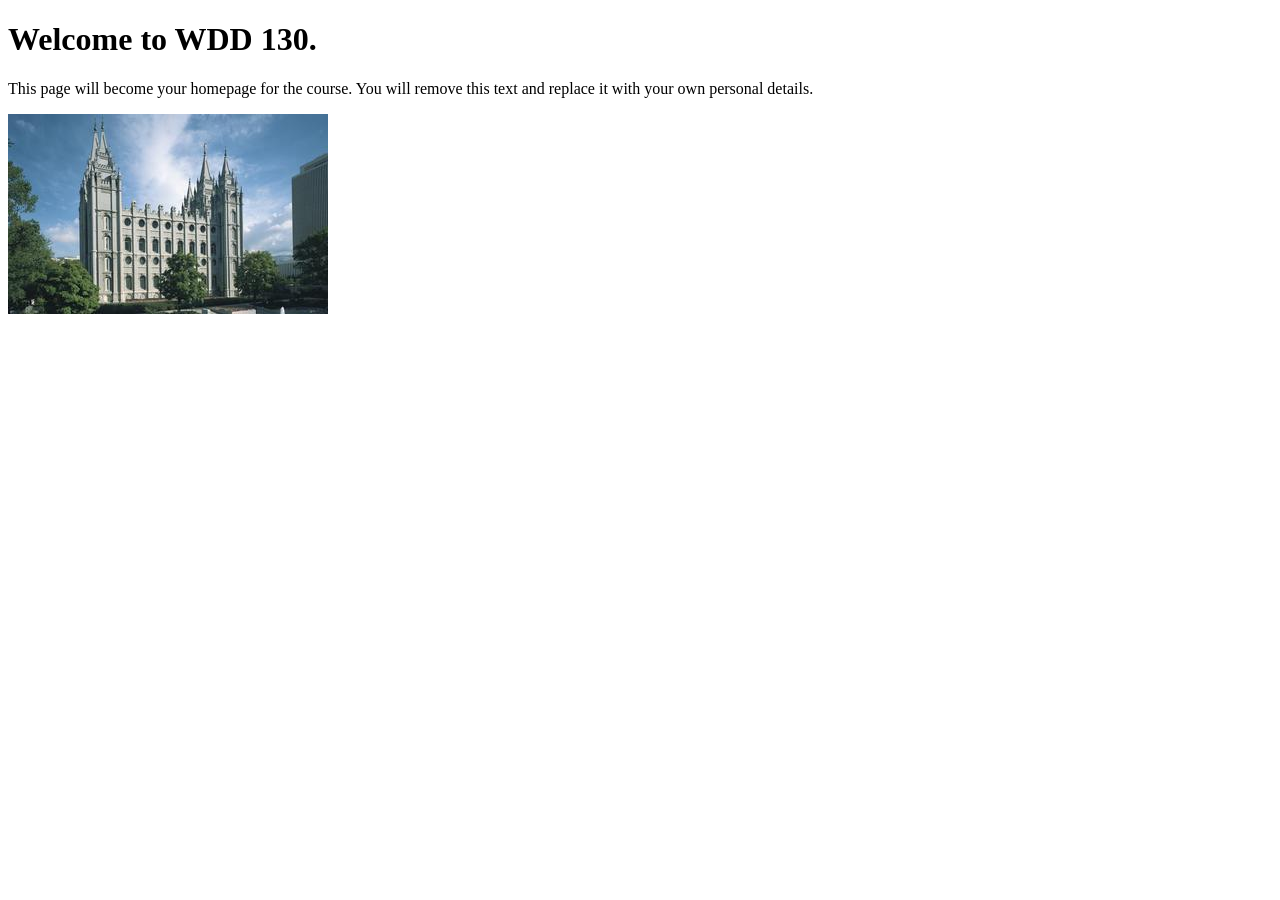
==== index.html @ d5b5437c "Initial commit" ====
<!DOCTYPE html>
<html lang="en">
<head>
    <meta charset="UTF-8">
    <meta name="viewport" content="width=device-width, initial-scale=1.0">
    <title>WDD 130 | Personal Homepage</title>
</head>
<body>
    <h1>Welcome to WDD 130.</h1>
    <p>This page will become your homepage for the course. You will remove this text and replace it with your own personal details.</p>

    <img src="images/salt-lake-temple.jpg" alt="The Salt Lake Temple.">
</body>
</html>
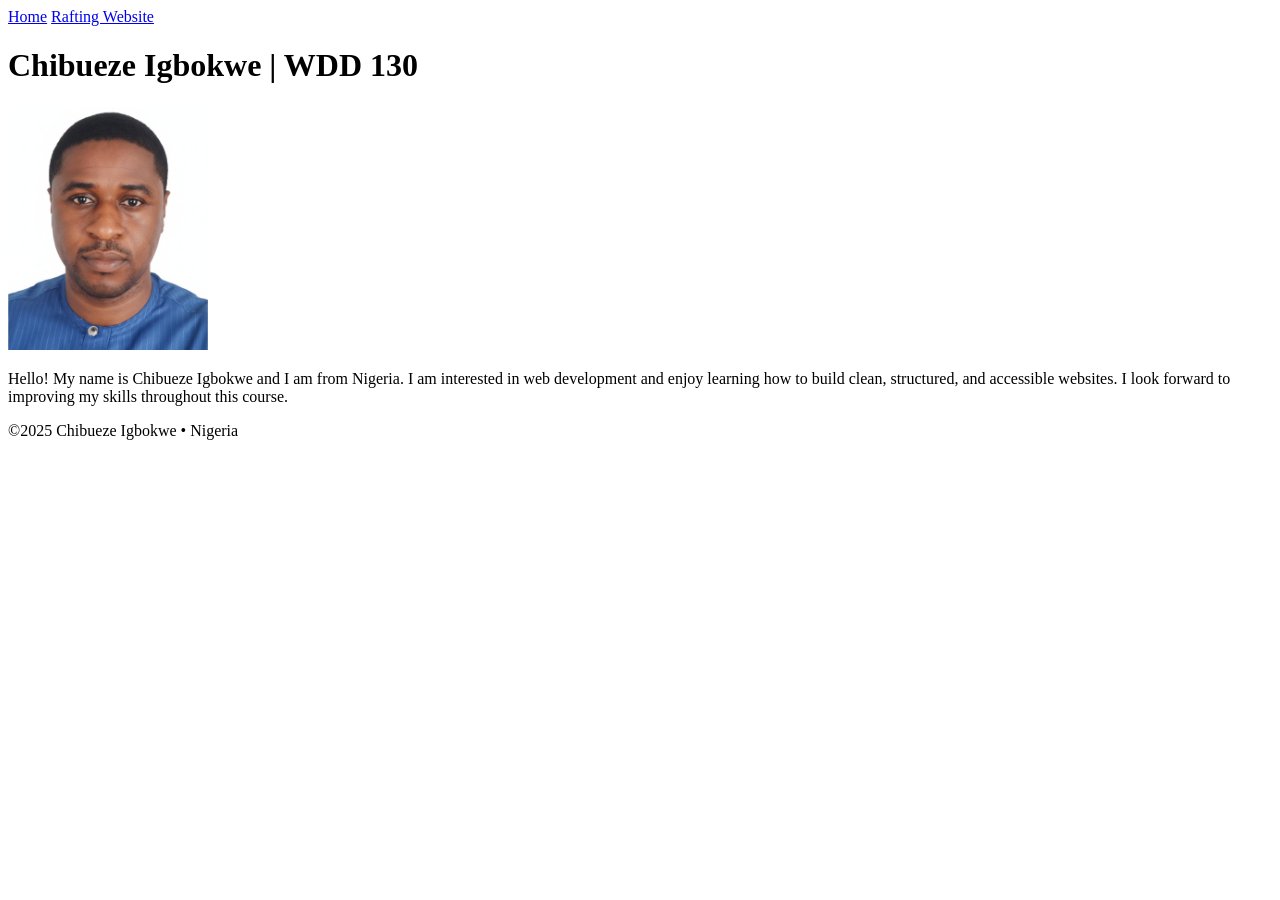
==== commit 3336479d: "Updated Index page Signed-off-by: Chibueze Igbokwe <igbokwe.dev@gmail.com>" ====
--- a/index.html
+++ b/index.html
@@ -1,14 +1,36 @@
 <!DOCTYPE html>
 <html lang="en">
+
 <head>
     <meta charset="UTF-8">
     <meta name="viewport" content="width=device-width, initial-scale=1.0">
-    <title>WDD 130 | Personal Homepage</title>
+    <title>Chibueze Igbokwe | WDD 130</title>
 </head>
+
 <body>
-    <h1>Welcome to WDD 130.</h1>
-    <p>This page will become your homepage for the course. You will remove this text and replace it with your own personal details.</p>
+    <header>
+        <nav>
+            <a href="#">Home</a>
+            <a href="wwr/">Rafting Website</a>
+        </nav>
+    </header>
 
-    <img src="images/salt-lake-temple.jpg" alt="The Salt Lake Temple.">
+    <main>
+        <h1>Chibueze Igbokwe | WDD 130</h1>
+
+        <img src="images/profile.jpeg" alt="Hello, my name is Chibueze Igbokwe" width="200">
+
+        <p>
+            Hello! My name is Chibueze Igbokwe and I am from Nigeria. I am interested
+            in web development and enjoy learning how to build clean, structured,
+            and accessible websites. I look forward to improving my skills throughout
+            this course.
+        </p>
+    </main>
+
+    <footer>
+        <p>©2025 Chibueze Igbokwe • Nigeria</p>
+    </footer>
 </body>
+
 </html>
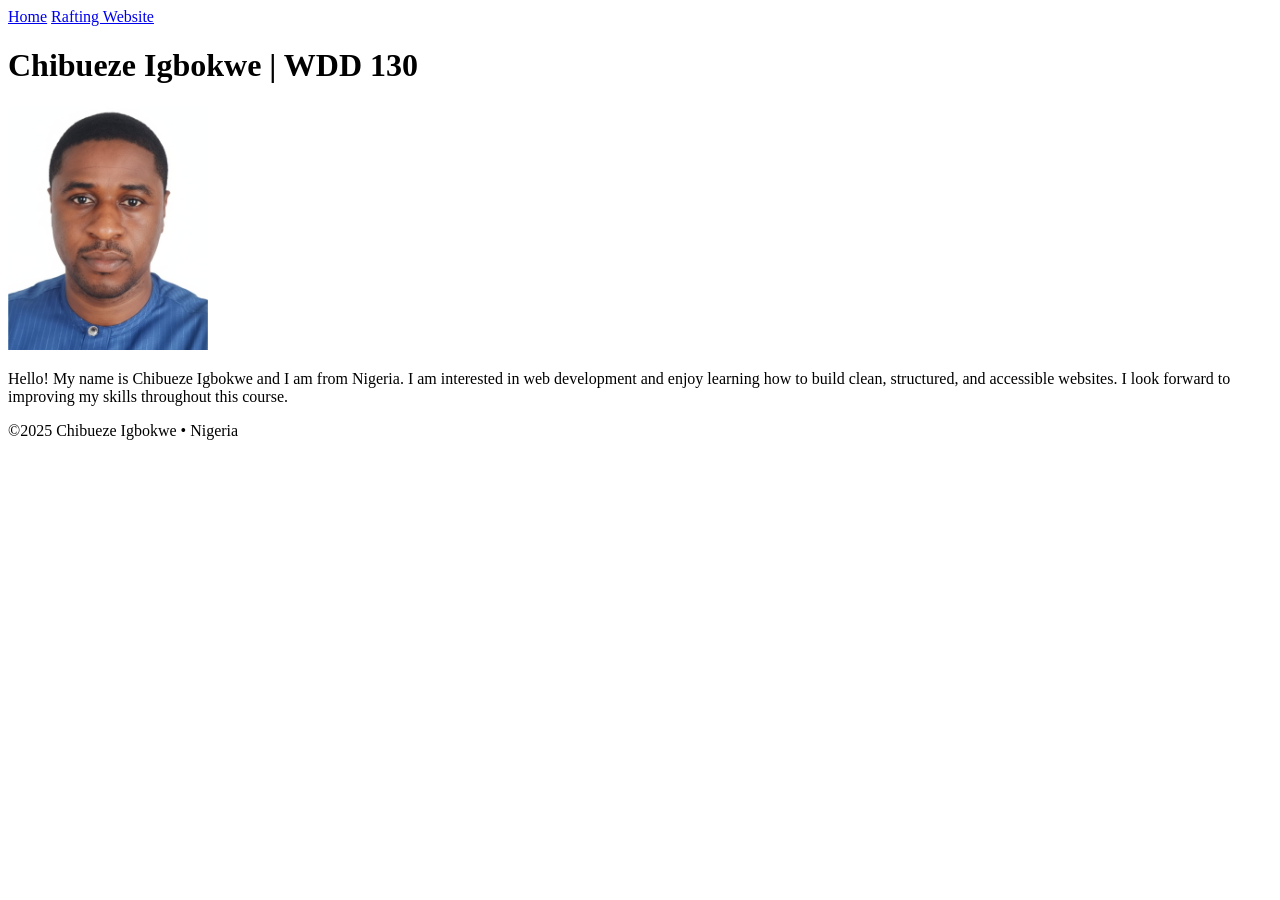
==== commit eb49f34d: "Updated profile image src Signed-off-by: Chibueze Igbokwe <igbokwe.dev@gmail.com>" ====
--- a/index.html
+++ b/index.html
@@ -18,7 +18,7 @@
     <main>
         <h1>Chibueze Igbokwe | WDD 130</h1>
 
-        <img src="images/profile.jpeg" alt="Hello, my name is Chibueze Igbokwe" width="200">
+        <img src="images/profile.jpg" alt="Hello, my name is Chibueze Igbokwe" width="200">
 
         <p>
             Hello! My name is Chibueze Igbokwe and I am from Nigeria. I am interested
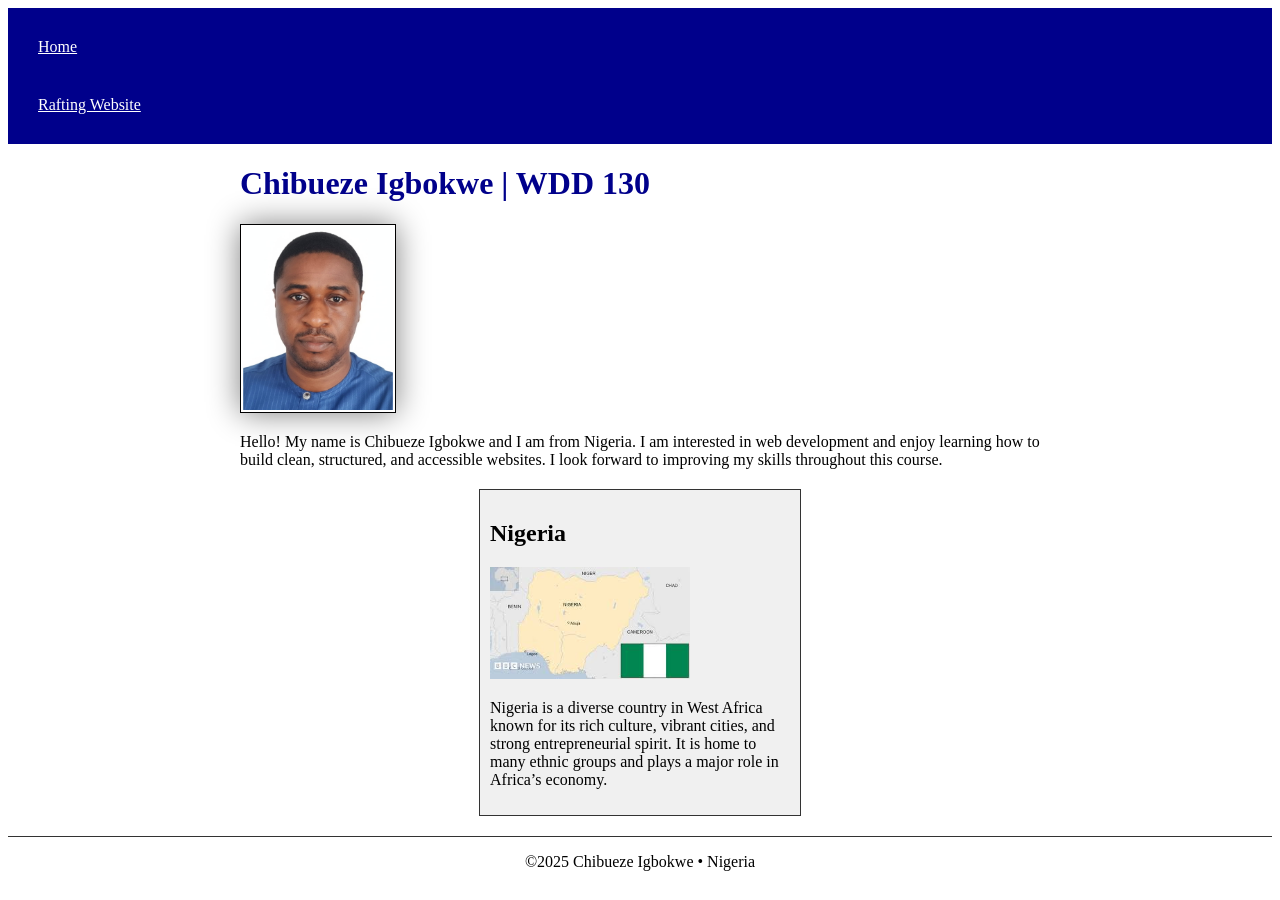
==== commit b35429c6: "Updated index.html Signed-off-by: Chibueze Igbokwe <igbokwe.dev@gmail.com>" ====
--- a/index.html
+++ b/index.html
@@ -5,6 +5,12 @@
     <meta charset="UTF-8">
     <meta name="viewport" content="width=device-width, initial-scale=1.0">
     <title>Chibueze Igbokwe | WDD 130</title>
+
+    <meta name="description"
+      content="Chibueze Igbokwe WDD 130 course homepage showcasing HTML and CSS fundamentals.">
+    <meta name="author" content="Chibueze Igbokwe">
+
+    <link rel="stylesheet" href="styles/styles.css">
 </head>
 
 <body>
@@ -28,6 +34,19 @@
         </p>
     </main>
 
+    <aside>
+        <h2>Nigeria</h2>
+
+        <img src="images/nigeria.jpg" alt="A representative image of Nigeria">
+
+        <p>
+            Nigeria is a diverse country in West Africa known for its rich culture,
+            vibrant cities, and strong entrepreneurial spirit. It is home to many
+            ethnic groups and plays a major role in Africa’s economy.
+        </p>
+    </aside>
+
+
     <footer>
         <p>©2025 Chibueze Igbokwe • Nigeria</p>
     </footer>
--- a/styles/styles.css
+++ b/styles/styles.css
@@ -0,0 +1,64 @@
+/* Navigation styles */
+nav {
+    background-color: darkblue;
+    padding: 10px;
+}
+
+nav a {
+    color: white;
+    display: block;
+    padding: 20px;
+}
+
+/* Heading styles */
+h1 {
+    color: darkblue;
+}
+
+/* Profile image in main */
+main img {
+    width: 150px;
+    height: auto;
+    border: 1px solid black;
+    padding: 2px;
+    box-shadow: 0 0 30px gray;
+}
+
+/* Paragraphs */
+p {
+    padding: 0;
+    /* reset padding for the new requirement */
+}
+
+/* Limit main content width */
+main {
+    max-width: 800px;
+    margin: 0 auto;
+    /* center main */
+}
+
+/* Aside section */
+aside {
+    width: 300px;
+    margin: 20px auto;
+    border: 1px solid #333;
+    padding: 10px;
+    background-color: #f0f0f0;
+    color: #000;
+}
+
+/* Image inside aside */
+aside img {
+    width: 200px;
+    height: auto;
+    /* preserves aspect ratio */
+}
+
+/* Footer styling */
+footer {
+    margin-top: 20px;
+    /* space above footer */
+    border-top: 1px solid #333;
+    /* top border for separation */
+    text-align: center;
+}
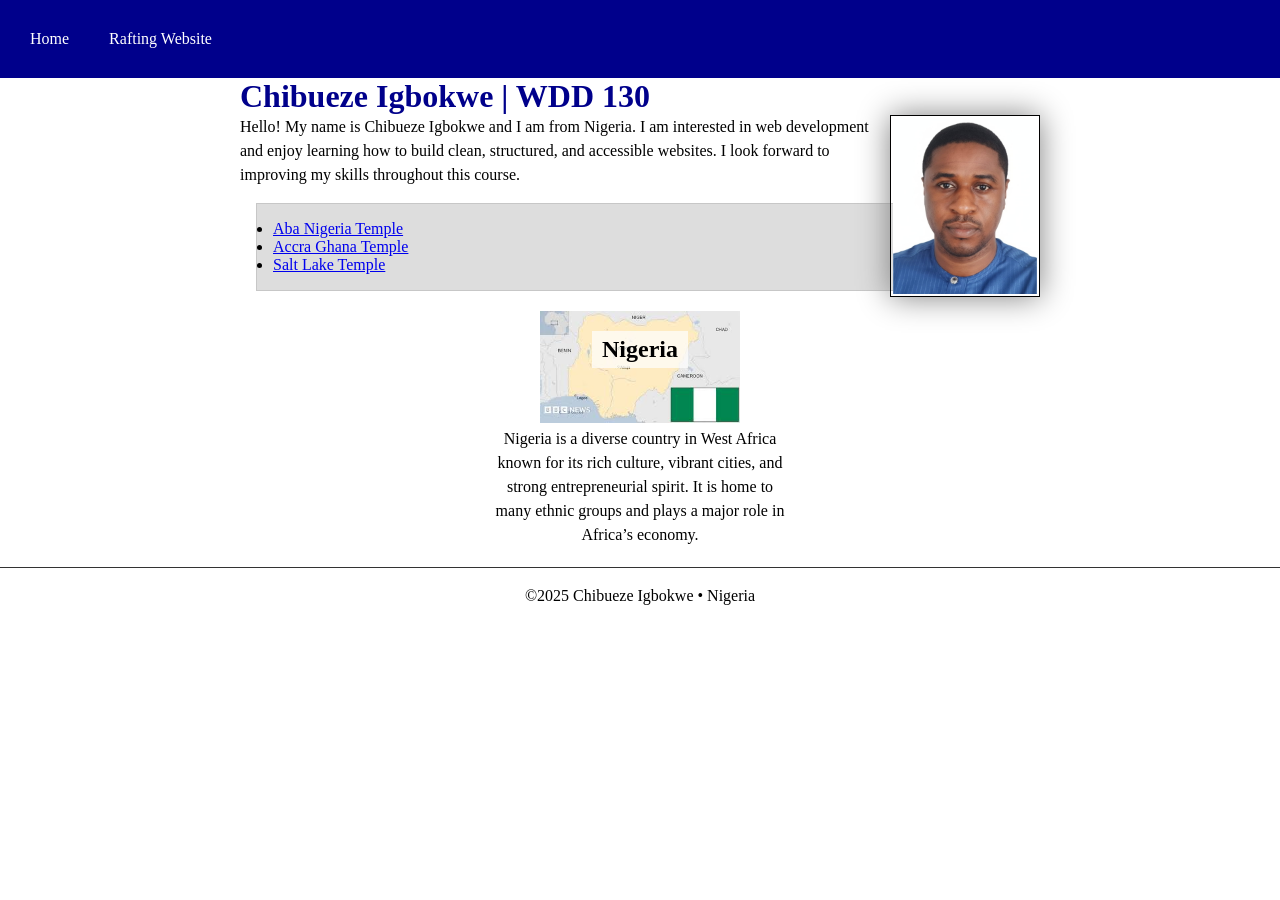
==== commit 601cc815: "Add temple links, box class styling, layout resets, and overlay enhancements Signed-off-by: Chibueze" ====
--- a/index.html
+++ b/index.html
@@ -32,6 +32,15 @@
             and accessible websites. I look forward to improving my skills throughout
             this course.
         </p>
+
+        <ul class="box">
+            <li><a href="https://www.churchofjesuschrist.org/temples/details/aba-nigeria-temple"
+                  target="_blank">Aba Nigeria Temple</a></li>
+            <li><a href="https://www.churchofjesuschrist.org/temples/details/accra-ghana-temple"
+                  target="_blank">Accra Ghana Temple</a></li>
+            <li><a href="https://www.churchofjesuschrist.org/temples/details/salt-lake-temple"
+                  target="_blank">Salt Lake Temple</a></li>
+        </ul>
     </main>
 
     <aside>
--- a/styles/styles.css
+++ b/styles/styles.css
@@ -1,64 +1,131 @@
-/* Navigation styles */
+/* Universal Selector Rule */
+* {
+    margin: 0;
+    padding: 0;
+    box-sizing: border-box;
+}
+
+/* ==============================
+   CSS Variables
+   ============================== */
+:root {
+    --nav-bg-color: darkblue;
+    --nav-link-color: white;
+    --heading-color: darkblue;
+    --main-img-border-color: black;
+    --main-img-box-shadow: 0 0 30px gray;
+    --main-img-padding: 2px;
+    --main-img-width: 150px;
+    --p-padding: 0;
+    --main-max-width: 800px;
+    --aside-width: 300px;
+    --aside-margin: 20px auto;
+    --aside-border-color: #333;
+    --aside-padding: 10px;
+    --aside-bg-color: #f0f0f0;
+    --aside-text-color: #000;
+    --aside-img-width: 200px;
+    --footer-margin-top: 20px;
+    --footer-border-color: #333;
+}
+
+/* ==============================
+   Navigation styles
+   ============================== */
 nav {
-    background-color: darkblue;
+    background-color: var(--nav-bg-color);
     padding: 10px;
+    display: flex;
+    /* Added for better link layout */
 }
 
 nav a {
-    color: white;
+    color: var(--nav-link-color);
     display: block;
     padding: 20px;
+    text-decoration: none;
 }
 
-/* Heading styles */
+/* ==============================
+   Heading styles
+   ============================== */
 h1 {
-    color: darkblue;
+    color: var(--heading-color);
 }
 
-/* Profile image in main */
+/* ==============================
+   Profile image in main
+   ============================== */
 main img {
-    width: 150px;
+    width: var(--main-img-width);
     height: auto;
-    border: 1px solid black;
-    padding: 2px;
-    box-shadow: 0 0 30px gray;
+    border: 1px solid var(--main-img-border-color);
+    padding: var(--main-img-padding);
+    box-shadow: var(--main-img-box-shadow);
+    float: right;
+    /* Floated image to the right */
+    margin-left: 1rem;
 }
 
-/* Paragraphs */
+/* ==============================
+   Paragraphs
+   ============================== */
 p {
-    padding: 0;
-    /* reset padding for the new requirement */
+    padding: var(--p-padding);
+    line-height: 1.5;
 }
 
-/* Limit main content width */
+/* ==============================
+   Limit main content width
+   ============================== */
 main {
-    max-width: 800px;
+    max-width: var(--main-max-width);
     margin: 0 auto;
-    /* center main */
 }
 
-/* Aside section */
+/* ==============================
+   Aside section
+   ============================== */
 aside {
-    width: 300px;
-    margin: 20px auto;
-    border: 1px solid #333;
-    padding: 10px;
-    background-color: #f0f0f0;
-    color: #000;
+    width: var(--aside-width);
+    margin: var(--aside-margin);
+    position: relative;
+    /* Required for absolute positioning of h2 */
+    text-align: center;
 }
 
-/* Image inside aside */
-aside img {
-    width: 200px;
-    height: auto;
-    /* preserves aspect ratio */
+/* Overlay the heading on the image */
+aside h2 {
+    position: absolute;
+    top: 20px;
+    left: 50%;
+    transform: translateX(-50%);
+    background-color: rgba(255, 255, 255, 0.7);
+    padding: 5px 10px;
 }
 
-/* Footer styling */
+aside img {
+    width: var(--aside-img-width);
+    height: auto;
+}
+
+/* ==============================
+   Footer styling
+   ============================== */
 footer {
-    margin-top: 20px;
-    /* space above footer */
-    border-top: 1px solid #333;
-    /* top border for separation */
+    margin-top: var(--footer-margin-top);
+    border-top: 1px solid var(--footer-border-color);
     text-align: center;
+    padding: 1rem;
+}
+
+/* ==============================
+   Class Selectors 
+   ============================== */
+.box {
+    margin: 1rem;
+    border: 1px solid rgb(0 0 0 / 10%);
+    padding: 1rem;
+    background-color: #ddd;
+    color: #000;
 }
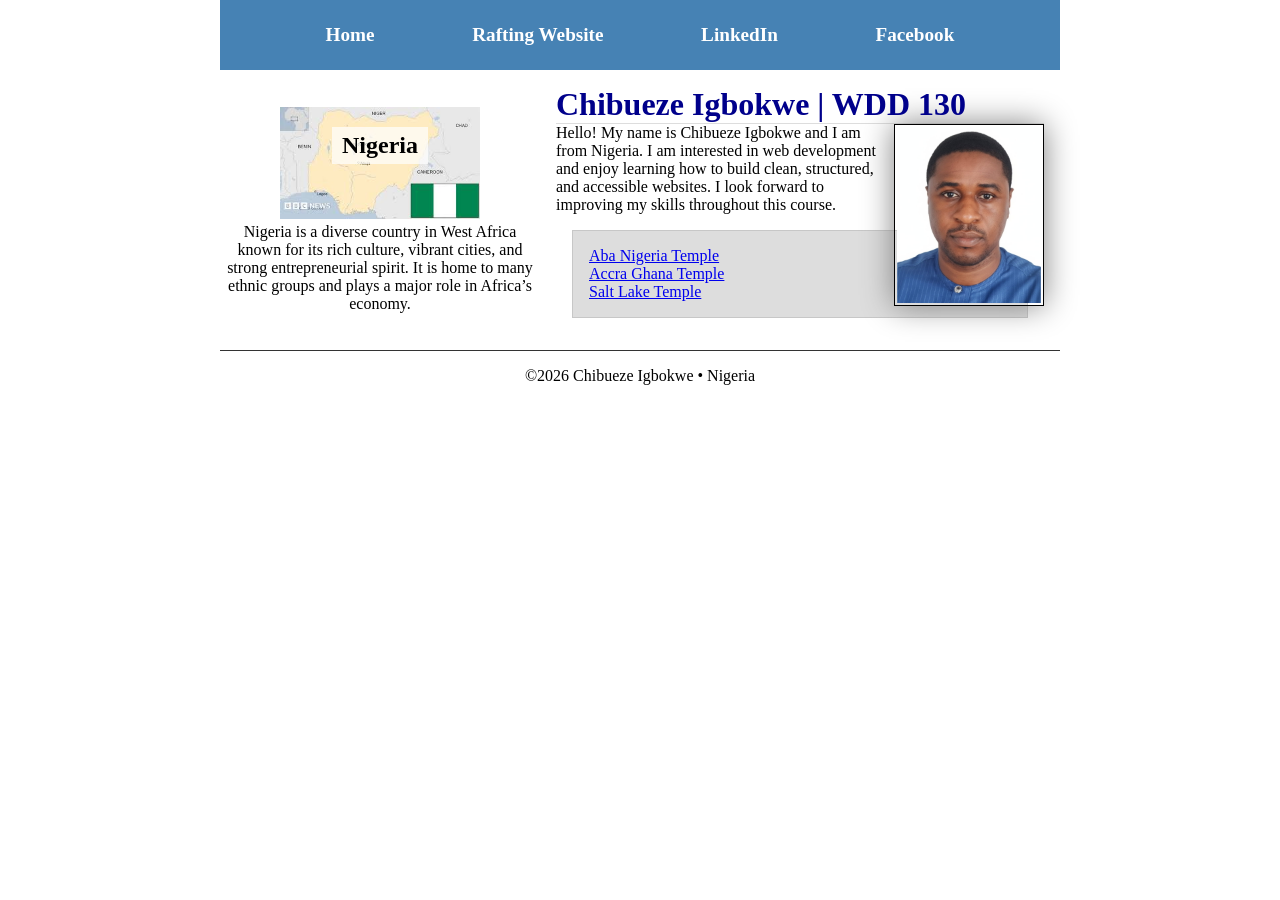
==== commit 52ae3647: "Updated index.html and styles.css Signed-off-by: Chibueze Igbokwe <igbokwe.dev@gmail.com>" ====
--- a/index.html
+++ b/index.html
@@ -5,11 +5,9 @@
     <meta charset="UTF-8">
     <meta name="viewport" content="width=device-width, initial-scale=1.0">
     <title>Chibueze Igbokwe | WDD 130</title>
-
     <meta name="description"
       content="Chibueze Igbokwe WDD 130 course homepage showcasing HTML and CSS fundamentals.">
     <meta name="author" content="Chibueze Igbokwe">
-
     <link rel="stylesheet" href="styles/styles.css">
 </head>
 
@@ -18,46 +16,44 @@
         <nav>
             <a href="#">Home</a>
             <a href="wwr/">Rafting Website</a>
+            <a href="https://linkedin.com" target="_blank">LinkedIn</a>
+            <a href="https://facebook.com" target="_blank">Facebook</a>
         </nav>
     </header>
 
-    <main>
-        <h1>Chibueze Igbokwe | WDD 130</h1>
+    <div class="grid">
+        <main>
+            <h1>Chibueze Igbokwe | WDD 130</h1>
+            <img src="images/profile.jpg" alt="Hello, my name is Chibueze Igbokwe" width="200">
+            <p>
+                Hello! My name is Chibueze Igbokwe and I am from Nigeria. I am interested
+                in web development and enjoy learning how to build clean, structured,
+                and accessible websites. I look forward to improving my skills throughout
+                this course.
+            </p>
+            <ul class="box">
+                <li><a href="https://www.churchofjesuschrist.org/temples/details/aba-nigeria-temple"
+                      target="_blank">Aba Nigeria Temple</a></li>
+                <li><a href="https://www.churchofjesuschrist.org/temples/details/accra-ghana-temple"
+                      target="_blank">Accra Ghana Temple</a></li>
+                <li><a href="https://www.churchofjesuschrist.org/temples/details/salt-lake-temple"
+                      target="_blank">Salt Lake Temple</a></li>
+            </ul>
+        </main>
 
-        <img src="images/profile.jpg" alt="Hello, my name is Chibueze Igbokwe" width="200">
-
-        <p>
-            Hello! My name is Chibueze Igbokwe and I am from Nigeria. I am interested
-            in web development and enjoy learning how to build clean, structured,
-            and accessible websites. I look forward to improving my skills throughout
-            this course.
-        </p>
-
-        <ul class="box">
-            <li><a href="https://www.churchofjesuschrist.org/temples/details/aba-nigeria-temple"
-                  target="_blank">Aba Nigeria Temple</a></li>
-            <li><a href="https://www.churchofjesuschrist.org/temples/details/accra-ghana-temple"
-                  target="_blank">Accra Ghana Temple</a></li>
-            <li><a href="https://www.churchofjesuschrist.org/temples/details/salt-lake-temple"
-                  target="_blank">Salt Lake Temple</a></li>
-        </ul>
-    </main>
-
-    <aside>
-        <h2>Nigeria</h2>
-
-        <img src="images/nigeria.jpg" alt="A representative image of Nigeria">
-
-        <p>
-            Nigeria is a diverse country in West Africa known for its rich culture,
-            vibrant cities, and strong entrepreneurial spirit. It is home to many
-            ethnic groups and plays a major role in Africa’s economy.
-        </p>
-    </aside>
-
+        <aside>
+            <h2>Nigeria</h2>
+            <img src="images/nigeria.jpg" alt="A representative image of Nigeria">
+            <p>
+                Nigeria is a diverse country in West Africa known for its rich culture,
+                vibrant cities, and strong entrepreneurial spirit. It is home to many
+                ethnic groups and plays a major role in Africa’s economy.
+            </p>
+        </aside>
+    </div>
 
     <footer>
-        <p>©2025 Chibueze Igbokwe • Nigeria</p>
+        <p>©2026 Chibueze Igbokwe • Nigeria</p>
     </footer>
 </body>
 
--- a/styles/styles.css
+++ b/styles/styles.css
@@ -5,96 +5,85 @@
     box-sizing: border-box;
 }
 
-/* ==============================
-   CSS Variables
-   ============================== */
 :root {
-    --nav-bg-color: darkblue;
+    --nav-bg-color: steelblue;
+    /* Updated to match instruction */
     --nav-link-color: white;
     --heading-color: darkblue;
     --main-img-border-color: black;
     --main-img-box-shadow: 0 0 30px gray;
-    --main-img-padding: 2px;
-    --main-img-width: 150px;
-    --p-padding: 0;
-    --main-max-width: 800px;
-    --aside-width: 300px;
-    --aside-margin: 20px auto;
-    --aside-border-color: #333;
-    --aside-padding: 10px;
-    --aside-bg-color: #f0f0f0;
-    --aside-text-color: #000;
-    --aside-img-width: 200px;
-    --footer-margin-top: 20px;
-    --footer-border-color: #333;
 }
 
-/* ==============================
-   Navigation styles
-   ============================== */
+/* Centering the page content containers */
+header,
+.grid,
+footer {
+    max-width: 840px;
+    margin: 0 auto;
+}
+
+/* Navigation styles using Flexbox */
 nav {
     background-color: var(--nav-bg-color);
-    padding: 10px;
+    padding: 1rem;
     display: flex;
-    /* Added for better link layout */
+    justify-content: space-evenly;
+    align-items: center;
 }
 
 nav a {
+    display: block;
+    padding: 0.5rem;
+    text-decoration: none;
+    font-size: 1.2rem;
+    font-weight: 700;
     color: var(--nav-link-color);
-    display: block;
-    padding: 20px;
-    text-decoration: none;
 }
 
-/* ==============================
-   Heading styles
-   ============================== */
+/* Heading styling */
 h1 {
     color: var(--heading-color);
+    border-bottom: 1px solid #ddd;
+    /* Added bottom border */
 }
 
-/* ==============================
-   Profile image in main
-   ============================== */
+/* Main & Aside Grid Layout */
+.grid {
+    display: grid;
+    grid-template-columns: 20rem 1fr;
+    /* Aside fixed, Main takes remaining space */
+    align-items: center;
+}
+
+main {
+    grid-column: 2/3;
+    margin: 1rem;
+}
+
+aside {
+    grid-column: 1/2;
+    grid-row: 1/2;
+    position: relative;
+    text-align: center;
+}
+
+/* Image styles */
 main img {
-    width: var(--main-img-width);
+    width: 150px;
     height: auto;
     border: 1px solid var(--main-img-border-color);
-    padding: var(--main-img-padding);
+    padding: 2px;
     box-shadow: var(--main-img-box-shadow);
     float: right;
-    /* Floated image to the right */
     margin-left: 1rem;
 }
 
-/* ==============================
-   Paragraphs
-   ============================== */
-p {
-    padding: var(--p-padding);
-    line-height: 1.5;
+aside img {
+    width: 200px;
+    height: auto;
 }
 
-/* ==============================
-   Limit main content width
-   ============================== */
-main {
-    max-width: var(--main-max-width);
-    margin: 0 auto;
-}
-
-/* ==============================
-   Aside section
-   ============================== */
-aside {
-    width: var(--aside-width);
-    margin: var(--aside-margin);
-    position: relative;
-    /* Required for absolute positioning of h2 */
-    text-align: center;
-}
-
-/* Overlay the heading on the image */
+/* Overlay the heading on the aside image */
 aside h2 {
     position: absolute;
     top: 20px;
@@ -104,28 +93,18 @@
     padding: 5px 10px;
 }
 
-aside img {
-    width: var(--aside-img-width);
-    height: auto;
-}
-
-/* ==============================
-   Footer styling
-   ============================== */
+/* Footer styling */
 footer {
-    margin-top: var(--footer-margin-top);
-    border-top: 1px solid var(--footer-border-color);
+    border-top: 1px solid #333;
     text-align: center;
     padding: 1rem;
 }
 
-/* ==============================
-   Class Selectors 
-   ============================== */
+/* Helper Class */
 .box {
     margin: 1rem;
     border: 1px solid rgb(0 0 0 / 10%);
     padding: 1rem;
     background-color: #ddd;
-    color: #000;
+    list-style-type: none;
 }
